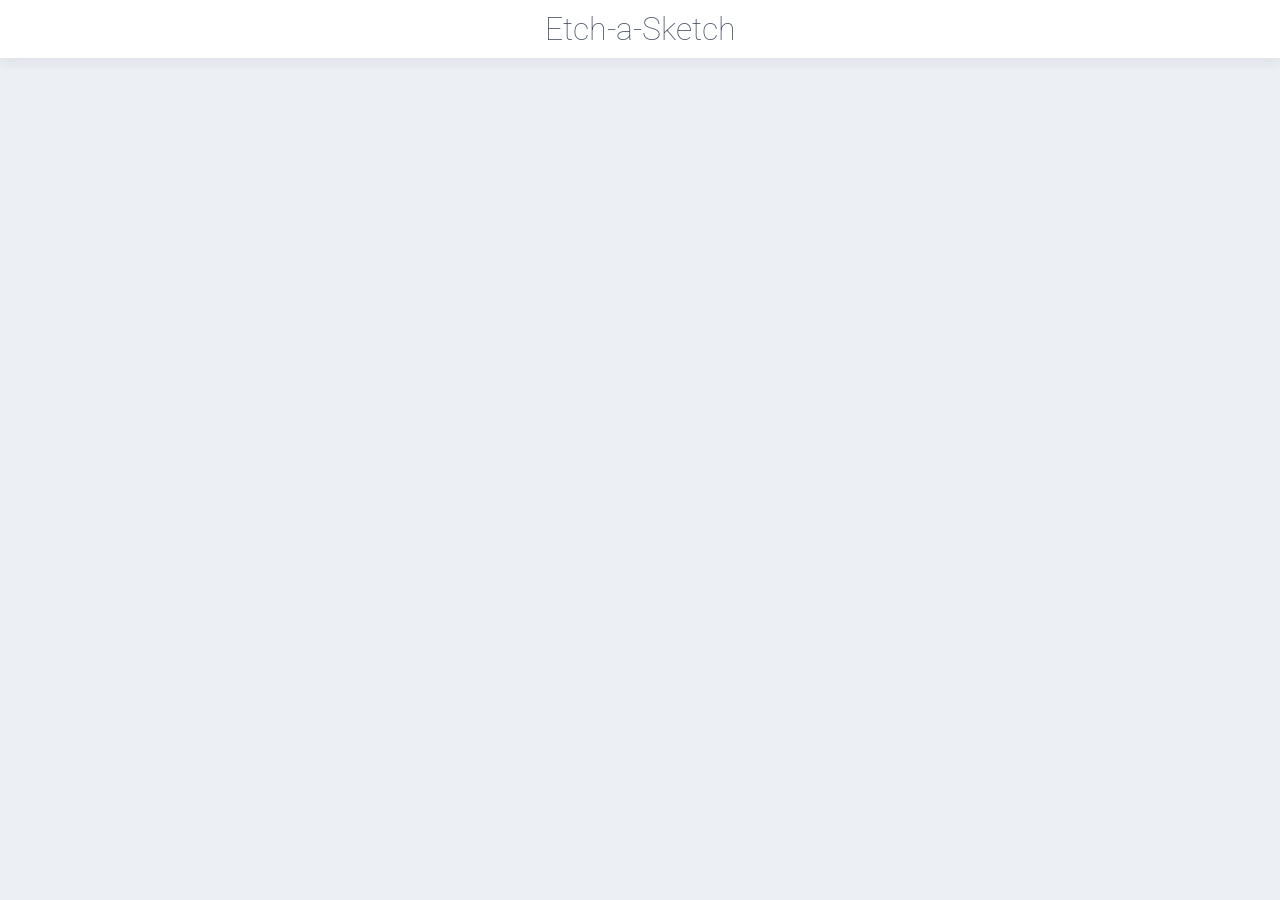
==== etch-a-sketch/index.html @ 1169f1c9 "Create etch-a-sketch files" ====
<!DOCTYPE html>
<html lang="en">
<head>
    <meta charset="UTF-8">
    <meta http-equiv="X-UA-Compatible" content="IE=edge">
    <meta name="viewport" content="width=device-width, initial-scale=1.0">
    <title>Etch-a-Sketch</title>
    <link rel="stylesheet" href="style.css">
    <script src="script.js" defer></script>
</head>
<body>
    <h1>Etch-a-Sketch</h1>
    <div class="container"></div>
</body>
</html>
---- etch-a-sketch/style.css ----
@import url('https://fonts.googleapis.com/css2?family=Roboto:wght@100;400&display=swap');

body {
    font-family: Roboto, sans-serif;
    background-color: #ECEFF4;
    color: #4C566A;
    margin: 0;
}

h1 {
    font-weight: 100;
    text-align: center;
    background-color: white;
    margin: 0;
    padding: 10px;
    box-shadow: 0px 5px 10px 0px #24293311;
}

.container {
    display: flex;
    justify-content: center;
    flex-wrap: wrap;
}
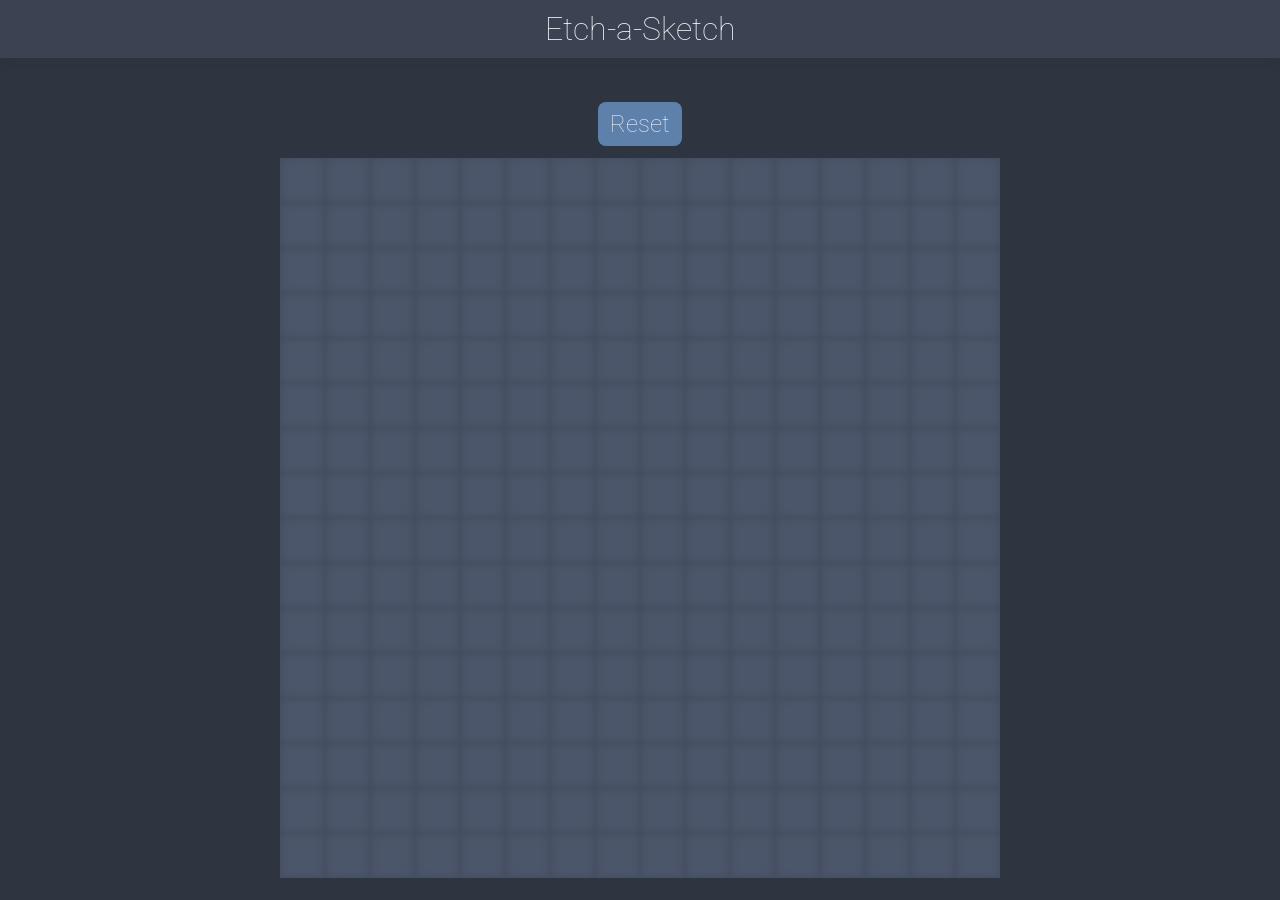
==== commit 04c10342: "Add reset button" ====
--- a/etch-a-sketch/index.html
+++ b/etch-a-sketch/index.html
@@ -10,6 +10,7 @@
 </head>
 <body>
     <h1>Etch-a-Sketch</h1>
-    <div class="container"></div>
+    <button id="reset">Reset</button>
+    <div id="container"></div>
 </body>
 </html>
--- a/etch-a-sketch/style.css
+++ b/etch-a-sketch/style.css
@@ -2,22 +2,53 @@
 
 body {
     font-family: Roboto, sans-serif;
-    background-color: #ECEFF4;
-    color: #4C566A;
+    background-color: #2E3440;
     margin: 0;
+    display: flex;
+    flex-direction: column;
+    align-items: center;
 }
 
 h1 {
     font-weight: 100;
     text-align: center;
-    background-color: white;
-    margin: 0;
-    padding: 10px;
+    background-color: #3B4252;
+    color: #ECEFF4;
+    margin: 0 0 32px 0;
+    padding: 10px 0;
     box-shadow: 0px 5px 10px 0px #24293311;
+    width: 100%;
 }
 
-.container {
+#reset {
+    font-family: Roboto, sans-serif;
+    color: #E5E9F0;
+    font-size: 24px;
+    font-weight: 100;
+    padding: 8px 12px;
+    margin: 12px;
+    background-color: #5E81AC;
+    border: none;
+    border-radius: 8px;
+}
+
+#container {
     display: flex;
     justify-content: center;
     flex-wrap: wrap;
+    width: 80vh;
+    height: 80vh;
+    margin: auto;
+}
+
+.blank-square {
+    background-color: #4C566A;
+    box-shadow: inset 0 0 8px 0 #2E344055;
+    flex-grow 1;
+}
+
+.filled-square {
+    background-color: #D8DEE9;
+    box-shadow: inset 0 0 8px 0 #2E344055;
+    flex-grow 1;
 }
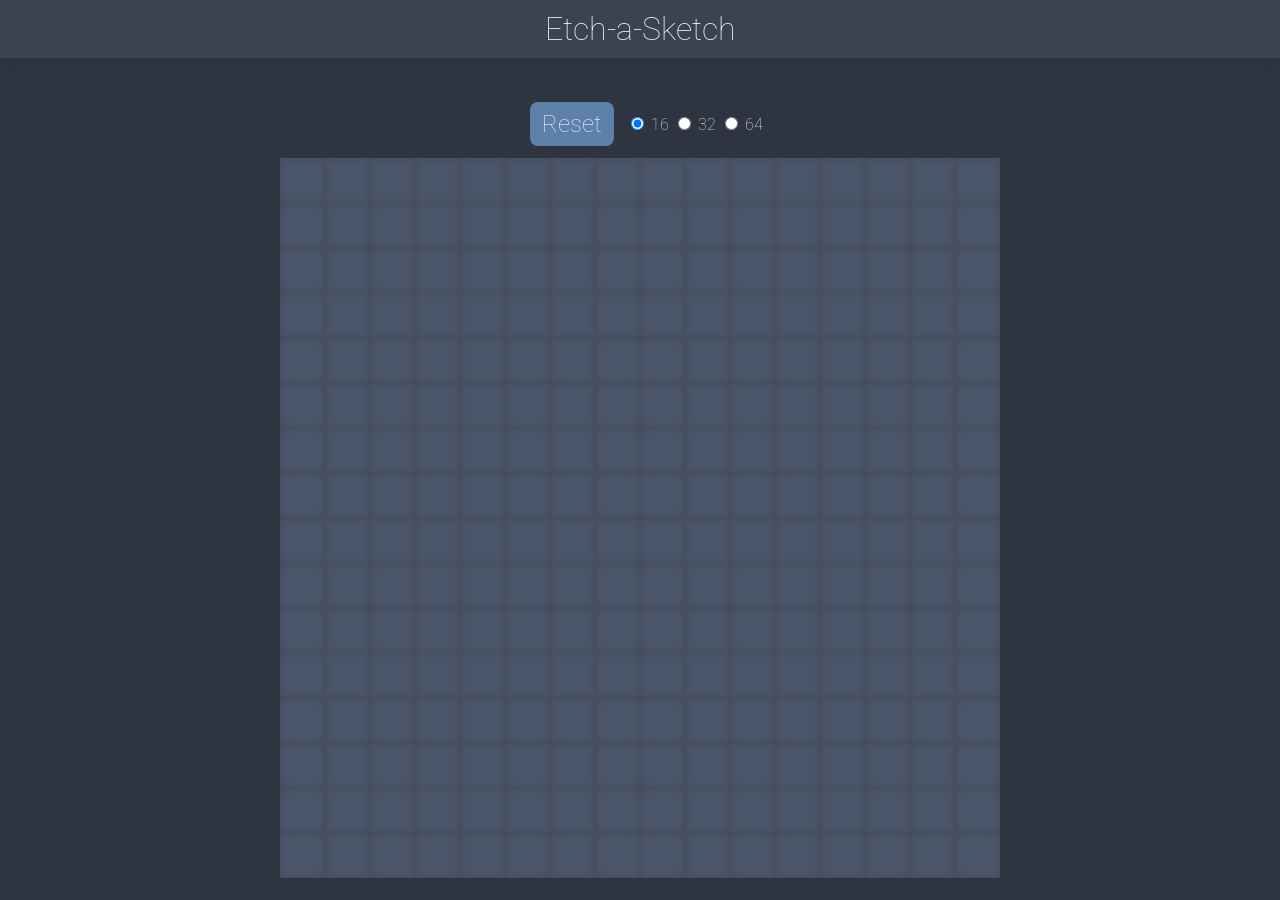
==== commit 14b06c6f: "Add grid-size buttons" ====
--- a/etch-a-sketch/index.html
+++ b/etch-a-sketch/index.html
@@ -10,7 +10,17 @@
 </head>
 <body>
     <h1>Etch-a-Sketch</h1>
-    <button id="reset">Reset</button>
+    <div id="controls">
+        <button id="reset">Reset</button>
+        <div id="radio">
+            <input type="radio" id="16" name="grid-size" value="16" checked>
+            <label for="16">16</label>
+            <input type="radio" id="32" name="grid-size" value="32">
+            <label for="32">32</label>
+            <input type="radio" id="64" name="grid-size" value="64">
+            <label for="64">64</label>
+        </div>
+    </div>
     <div id="container"></div>
 </body>
 </html>
--- a/etch-a-sketch/style.css
+++ b/etch-a-sketch/style.css
@@ -3,6 +3,8 @@
 body {
     font-family: Roboto, sans-serif;
     background-color: #2E3440;
+    color: #E5E9F0;
+    font-weight: 100;
     margin: 0;
     display: flex;
     flex-direction: column;
@@ -18,6 +20,11 @@
     padding: 10px 0;
     box-shadow: 0px 5px 10px 0px #24293311;
     width: 100%;
+}
+
+#controls {
+    display: flex;
+    align-items: center;
 }
 
 #reset {
@@ -49,6 +56,6 @@
 
 .filled-square {
     background-color: #D8DEE9;
-    box-shadow: inset 0 0 8px 0 #2E344055;
+    box-shadow: inset 0 0 8px 0 #2E344022;
     flex-grow 1;
 }
